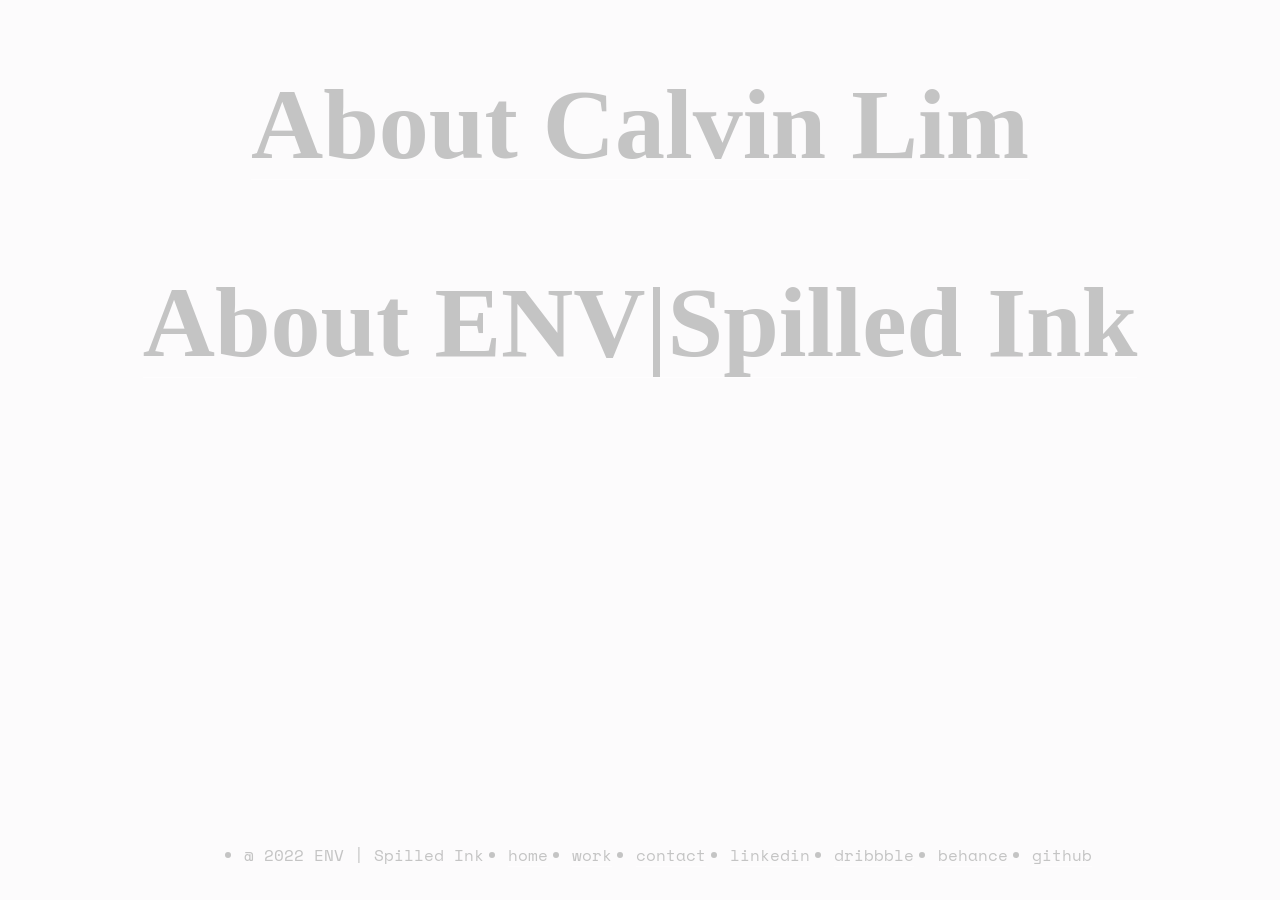
==== src/about.html @ 6b3cdd5d "file structure reorders" ====
<!DOCTYPE html>
<html lang='en-us'>

<head>
    <title>Glory Boy</title>
    <meta charset='UTF-8'>
    <meta name='author' content='Calvin Lim'>
    <meta name='viewport' content='width=device-width, initial-scale=1.0'>
    <link rel='icon' type='image/gif' href='assets/copyright-symbol.png'>
    <link rel = 'stylesheet' href = '../assets/styling/about.css'>
    <link rel='preconnect' href='https://fonts.googleapis.com'>
<link rel='preconnect' href='https://fonts.gstatic.com' crossorigin>
<link href='https://fonts.googleapis.com/css2?family=Space+Mono&display=swap' rel='stylesheet'>

<body>
    <h1>
        <a href='./calvin.html'>
            About Calvin Lim
        </a>
    </h1>
    <h2>
        <a href=./env.html'>
            About ENV|Spilled Ink
        </a>
    </h2>
    <div class='footer'>
        <ul>
          <li><a href='./index.html'>home</a></li>
          <li><a href='./work.html'>work</a></li>
          <li><a href='mailto:https.calvinlim@gmail.com'>contact</a></li>
          <li><a href='https://linkedin.com/calvinwlim'>linkedin</a></li>
          <li><a href='https://dribbble.com/calvinwlim'>dribbble</a></li>
          <li><a href='https://behance.com/calvnwlim'>behance</a></li>
          <li><a href='https://github.com/calvinwlim'>github</a></li>
          <li> @ 2022 ENV | Spilled Ink </li>
        </ul>
    </div>
</body>
---- assets/styling/about.css ----
@font-face {
    font-family: Paskowy;
    src: url(assets/Paskowy.ttf);
  }

@font-face {
    font-family: VCR;
    src: url(assets/VCR_OSD_MONO_1.001.ttf);
  }

@font-face {
    font-family: Printvetica;
    src: url(assets/Printvetica.otf);
  }

* {
    background-color: #fcfbfc;
}


h1,h2 {
  font-family: Printvetica;
  text-align: center;
  font-size: 100px;
}

h2{
  animation-name: spin, depth;
  animation-timing-function: linear;
  animation-iteration-count: infinite;
  animation-duration: 11s;
}
@keyframes spin {
  0% {
    transform: rotateY(0deg);
  }
  100% {
    transform: rotateY(-360deg);
  }
}
@keyframes depth {
  0% {
    text-shadow: 0 0 rgb(17, 17, 17);
  }
  25% {
    text-shadow: 1px 0 rgb(17, 17, 17), 2px 0 rgb(17, 17, 17), 3px 0 rgb(17, 17, 17), 4px 0 rgb(17, 17, 17), 5px 0 rgb(17, 17, 17);
  }
  50% {
    text-shadow: 0 0 rgb(17, 17, 17);
  }
  75% {
    text-shadow: -1px 0 rgb(17, 17, 17), -2px 0 rgb(17, 17, 17), -3px 0 rgb(17, 17, 17), -4px 0 rgb(17, 17, 17),
      -5px 0 rgb(17, 17, 17);
  }
  100% {
    text-shadow: 0 0 rgb(17, 17, 17);
  }
}

h1{
  animation-name: spin, depth;
  animation-timing-function: linear;
  animation-iteration-count: infinite;
  animation-duration: 12s;
}
@keyframes spin {
  0% {
    transform: rotateY(0deg);
  }
  100% {
    transform: rotateY(-360deg);
  }
}
@keyframes depth {
  0% {
    text-shadow: 0 0 rgb(17, 17, 17);
  }
  25% {
    text-shadow: 1px 0 rgb(17, 17, 17), 2px 0 rgb(17, 17, 17), 3px 0 rgb(17, 17, 17), 4px 0 rgb(17, 17, 17), 5px 0 rgb(17, 17, 17);
  }
  50% {
    text-shadow: 0 0 rgb(17, 17, 17);
  }
  75% {
    text-shadow: -1px 0 rgb(17, 17, 17), -2px 0 rgb(17, 17, 17), -3px 0 rgb(17, 17, 17), -4px 0 rgb(17, 17, 17),
      -5px 0 rgb(17, 17, 17);
  }
  100% {
    text-shadow: 0 0 rgb(17, 17, 17);
  }
}

ul {
    display: inline-grid;
    grid-auto-flow: row;
    grid-gap: 24px;
    justify-items: center;
    margin: auto;
    text-decoration: none;
  }
  
  @media (min-width: 500px) {
    ul {
      grid-auto-flow: column;
    }
  }
  
  a {
    color: #c4c4c4;
    text-decoration: none;
    box-shadow: inset 0 -1px 0 hsla(0, 0%, 100%, 0.4);
  }
  
  a:hover {
    opacity: .5;
    transition: .3s;
  }
  
  li:last-child {
    grid-column: 1 / 2;
    grid-row: 1 / 2;
  }
  
  .footer {
    color: #c4c4c4;
    position: absolute;
    bottom: 0;
    display: flex;
    height: 10vh;
    width: 100%;
    line-height: 1.3;
    font-family: 'Space Mono', monospace;
  }
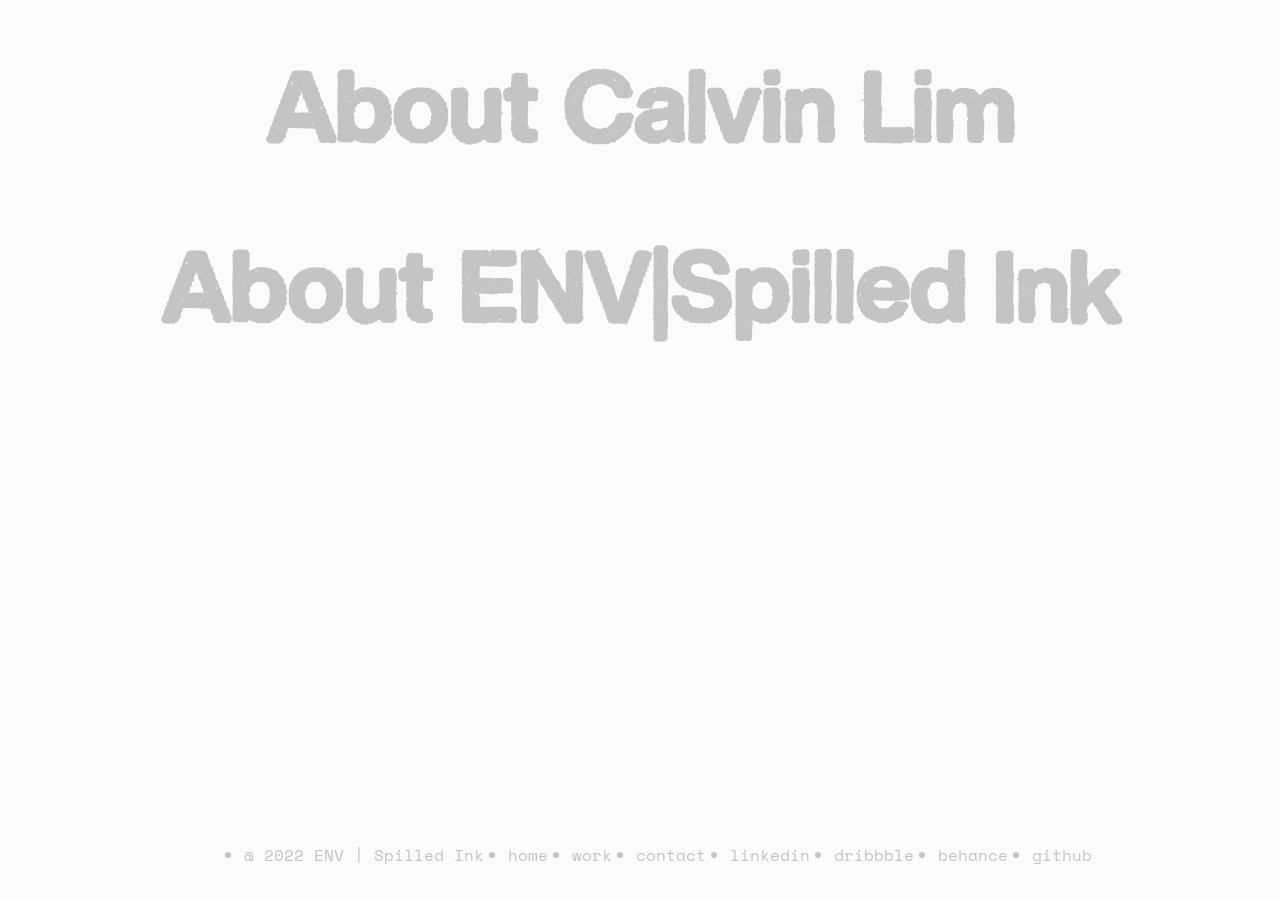
==== commit ffc4747a: "v1.1.0" ====
--- a/src/about.html
+++ b/src/about.html
@@ -6,8 +6,8 @@
     <meta charset='UTF-8'>
     <meta name='author' content='Calvin Lim'>
     <meta name='viewport' content='width=device-width, initial-scale=1.0'>
-    <link rel='icon' type='image/gif' href='assets/copyright-symbol.png'>
-    <link rel = 'stylesheet' href = '../assets/styling/about.css'>
+    <link rel='icon' type='image/gif' href='../assets/static/copyright-symbol.png'>
+    <link rel = 'stylesheet' href = '../assets/stylesheets/about.css'>
     <link rel='preconnect' href='https://fonts.googleapis.com'>
 <link rel='preconnect' href='https://fonts.gstatic.com' crossorigin>
 <link href='https://fonts.googleapis.com/css2?family=Space+Mono&display=swap' rel='stylesheet'>
@@ -19,13 +19,13 @@
         </a>
     </h1>
     <h2>
-        <a href=./env.html'>
+        <a href='./env.html'>
             About ENV|Spilled Ink
         </a>
     </h2>
     <div class='footer'>
         <ul>
-          <li><a href='./index.html'>home</a></li>
+          <li><a href='../index.html'>home</a></li>
           <li><a href='./work.html'>work</a></li>
           <li><a href='mailto:https.calvinlim@gmail.com'>contact</a></li>
           <li><a href='https://linkedin.com/calvinwlim'>linkedin</a></li>
--- a/assets/stylesheets/about.css
+++ b/assets/stylesheets/about.css
@@ -0,0 +1,133 @@
+@font-face {
+    font-family: Paskowy;
+    src: url(../static/Paskowy.ttf);
+  }
+
+@font-face {
+    font-family: VCR;
+    src: url(../static/VCR_OSD_MONO_1.001.ttf);
+  }
+
+@font-face {
+    font-family: Printvetica;
+    src: url(../static/Printvetica.otf);
+  }
+
+* {
+    background-color: #fcfbfc;
+}
+
+
+h1,h2 {
+  font-family: Printvetica;
+  text-align: center;
+  font-size: 100px;
+}
+
+h2{
+  animation-name: spin, depth;
+  animation-timing-function: linear;
+  animation-iteration-count: infinite;
+  animation-duration: 11s;
+}
+@keyframes spin {
+  0% {
+    transform: rotateY(0deg);
+  }
+  100% {
+    transform: rotateY(-360deg);
+  }
+}
+@keyframes depth {
+  0% {
+    text-shadow: 0 0 rgb(17, 17, 17);
+  }
+  25% {
+    text-shadow: 1px 0 rgb(17, 17, 17), 2px 0 rgb(17, 17, 17), 3px 0 rgb(17, 17, 17), 4px 0 rgb(17, 17, 17), 5px 0 rgb(17, 17, 17);
+  }
+  50% {
+    text-shadow: 0 0 rgb(17, 17, 17);
+  }
+  75% {
+    text-shadow: -1px 0 rgb(17, 17, 17), -2px 0 rgb(17, 17, 17), -3px 0 rgb(17, 17, 17), -4px 0 rgb(17, 17, 17),
+      -5px 0 rgb(17, 17, 17);
+  }
+  100% {
+    text-shadow: 0 0 rgb(17, 17, 17);
+  }
+}
+
+h1{
+  animation-name: spin, depth;
+  animation-timing-function: linear;
+  animation-iteration-count: infinite;
+  animation-duration: 12s;
+}
+@keyframes spin {
+  0% {
+    transform: rotateY(0deg);
+  }
+  100% {
+    transform: rotateY(-360deg);
+  }
+}
+@keyframes depth {
+  0% {
+    text-shadow: 0 0 rgb(17, 17, 17);
+  }
+  25% {
+    text-shadow: 1px 0 rgb(17, 17, 17), 2px 0 rgb(17, 17, 17), 3px 0 rgb(17, 17, 17), 4px 0 rgb(17, 17, 17), 5px 0 rgb(17, 17, 17);
+  }
+  50% {
+    text-shadow: 0 0 rgb(17, 17, 17);
+  }
+  75% {
+    text-shadow: -1px 0 rgb(17, 17, 17), -2px 0 rgb(17, 17, 17), -3px 0 rgb(17, 17, 17), -4px 0 rgb(17, 17, 17),
+      -5px 0 rgb(17, 17, 17);
+  }
+  100% {
+    text-shadow: 0 0 rgb(17, 17, 17);
+  }
+}
+
+ul {
+    display: inline-grid;
+    grid-auto-flow: row;
+    grid-gap: 24px;
+    justify-items: center;
+    margin: auto;
+    text-decoration: none;
+  }
+  
+  @media (min-width: 500px) {
+    ul {
+      grid-auto-flow: column;
+    }
+  }
+  
+  a {
+    color: #c4c4c4;
+    text-decoration: none;
+    box-shadow: inset 0 -1px 0 hsla(0, 0%, 100%, 0.4);
+  }
+  
+  a:hover {
+    opacity: .5;
+    transition: .3s;
+  }
+  
+  li:last-child {
+    grid-column: 1 / 2;
+    grid-row: 1 / 2;
+  }
+  
+  .footer {
+    color: #c4c4c4;
+    position: absolute;
+    bottom: 0;
+    display: flex;
+    height: 10vh;
+    width: 100%;
+    line-height: 1.3;
+    font-family: 'Space Mono', monospace;
+  }
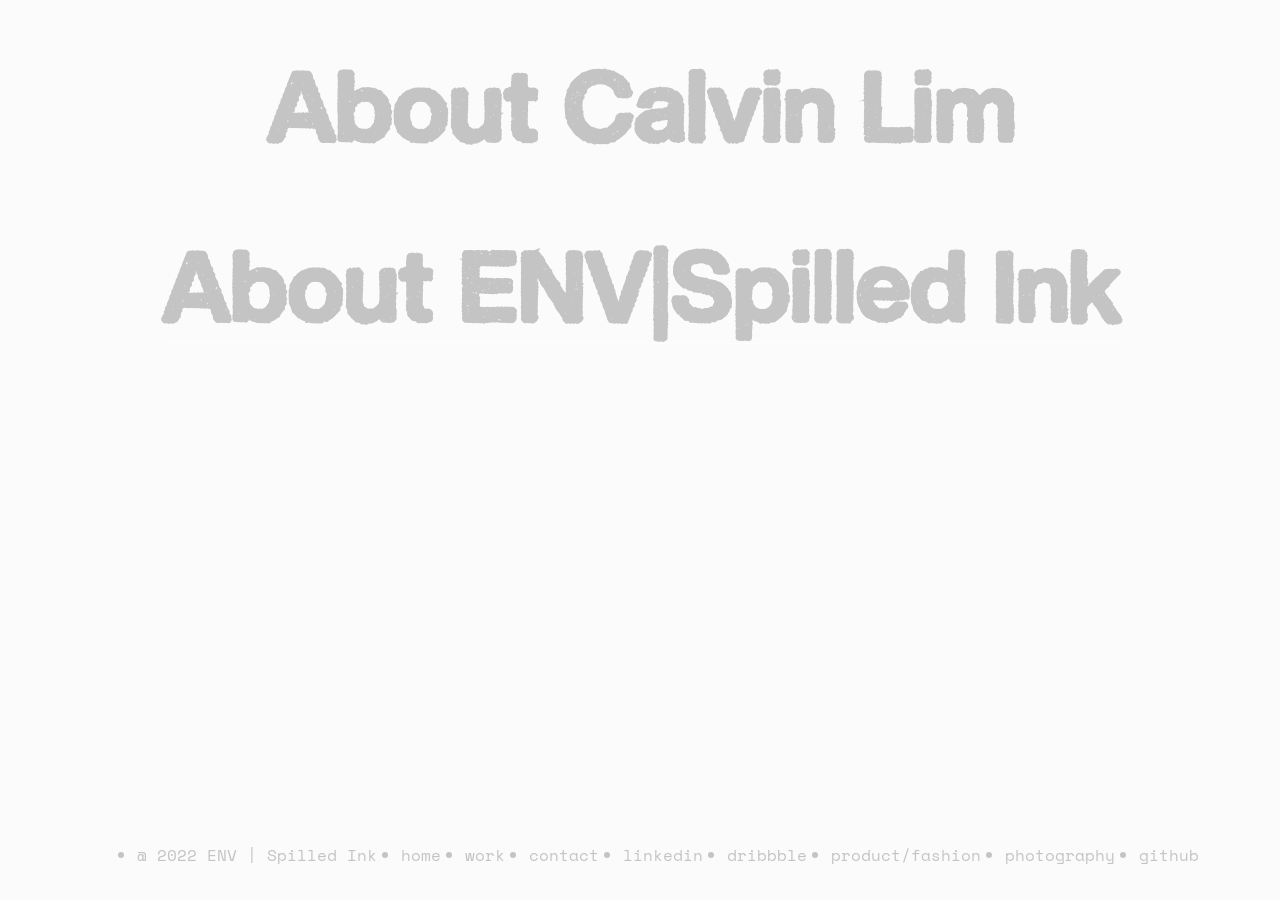
==== commit 945faf79: "updat4ed links" ====
--- a/src/about.html
+++ b/src/about.html
@@ -30,7 +30,8 @@
           <li><a href='mailto:https.calvinlim@gmail.com'>contact</a></li>
           <li><a href='https://linkedin.com/calvinwlim'>linkedin</a></li>
           <li><a href='https://dribbble.com/calvinwlim'>dribbble</a></li>
-          <li><a href='https://behance.com/calvnwlim'>behance</a></li>
+          <li><a href='https://behance.com/calvinwlim'>product/fashion</a></li>
+          <li><a href='https://behance.com/spilledink'>photography</a></li>
           <li><a href='https://github.com/calvinwlim'>github</a></li>
           <li> @ 2022 ENV | Spilled Ink </li>
         </ul>
